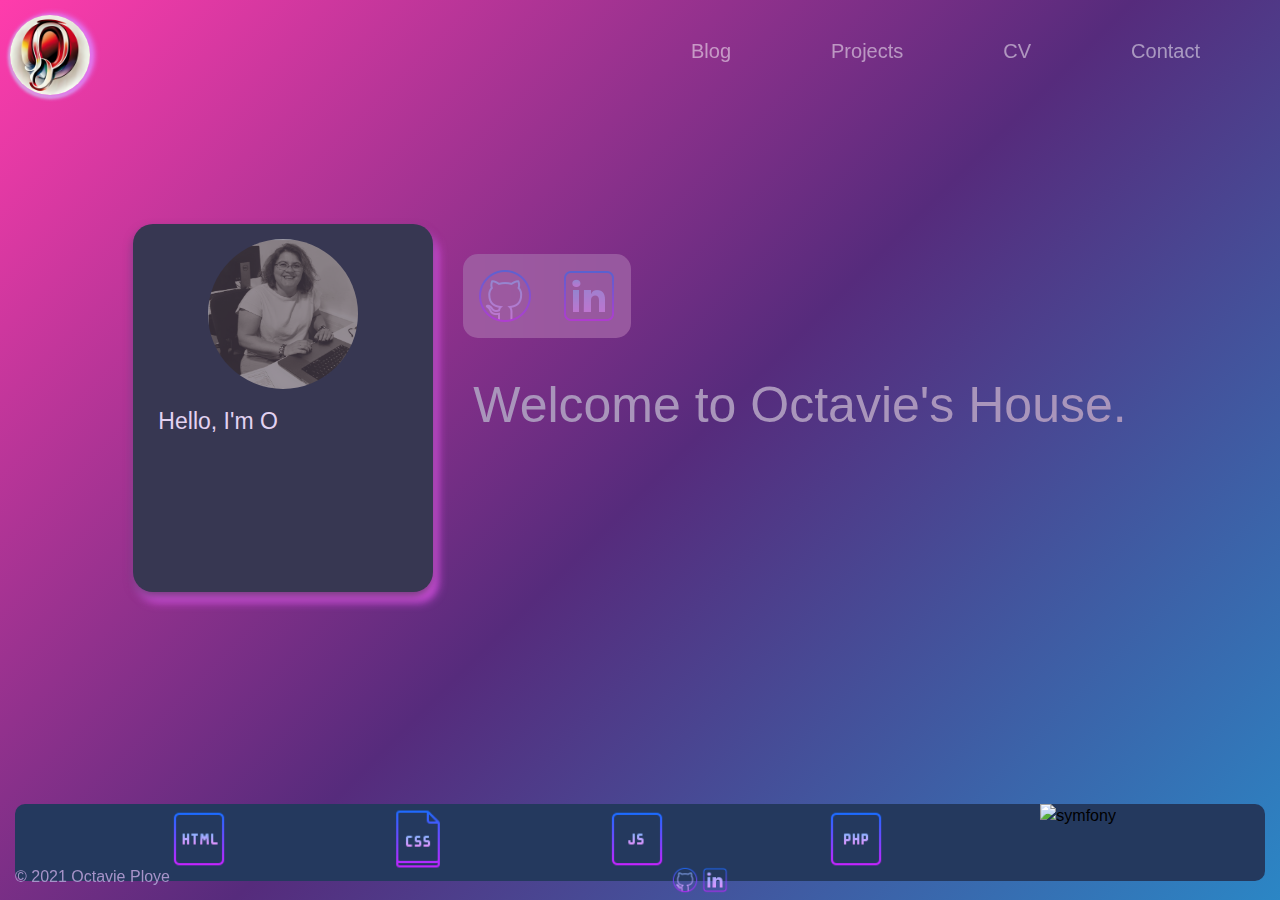
==== index.html @ 642c8039 "home page media query OK" ====
<!DOCTYPE html>
<html lang="en" xmlns="http://www.w3.org/1999/html">
<head>
    <meta charset="UTF-8">
    <meta http-equiv="X-UA-Compatible" content="IE=edge">
    <meta name="viewport" content="width=device-width, initial-scale=1.0">
    <base href="/">
    <link rel="stylesheet" href="/src/style.css">
    <link rel="stylesheet" href="/src/navburger.css">

    <title>Octavie's Portfolio</title>
</head>
<body>
    <!--NAVBAR-->
    <header class="header" >
            <nav class="navbar">
            <a href="portfolio/index.html"><img src="/logos/octaLogo.png" alt="logo" class="img-logo"></a>

        <ul class="link-group">
<!--             <li class="link active"><a href="/index.html">Home</a></li>-->
            <li class="link"><a href="portfolio/src/blog.html">Blog</a></li>
            <li class="link"><a href="portfolio/src/project.html">Projects</a></li>
            <li class="link"><a href="portfolio/src/about.html">CV</a></li>
            <li class="link"><a href="portfolio/src/contact.html">Contact</a></li>
        </ul>
    </nav>

    </header>


      <!--HOME-->

    <section class="home-section active">

        <div class="section-container">
<!--PROFILE HOME SECTION-->
            <div class="profile-container">
                    <div class="img-container">
                        <img src="images/home.png" class="home-img" alt="home">
                    </div>

                        <div class="dev">
                            <p class="hero-heading" id="hero-heading-font2"> Hello, I'm Octavie Ploye and I'm a web developer. Bonjour, je suis Octavie Ployé et je suis développeuse web . </p>
                        </div>
            </div>

<!-- WELCOME HOME PAGE-->
            <div class="welcome-media-container">
                <ul class="media-container">

                    <li class="link"><a target="_blank" class="media-link" href="https://github.com/octavieploye"><img
                            src="/logos/github.png" alt="github" class="img-media"></a></li>
                    <li class="link"><a target="_blank" class="media-link"
                                        href="https://www.linkedin.com/in/octavie-ploye-36a3504a/"><img
                            src="/logos/linkedin.png" alt="linkedin" class="img-media"></a></li>
                </ul>

                <div class="welcome-container">
                    <h2 class="hero-heading" id="hero-heading-font"> Welcome to Octavie's House.</h2>

                </div>
            </div>


        </div>

    </section>


<!--         SECTION LANGUAGE PROGRAMMING-->

    <section class="section-programming">
        <ul class="section-languages-list">
        <li class="header-item"><img class="lang-img"  src="/logos/html.png" alt="html5"   ></li>
        <li class="header-item"><img src="/logos/css.png" alt="css3" class="lang-img"   ></li>
        <li class="header-item"><img src="/logos/javascript.png" alt="javascript" class="lang-img"   ></li>
        <li class="header-item"><img src="/logos/php.png" alt="php" class="lang-img"   ></li>
        <li class="header-item"><img src="/logos/sql.png" alt="symfony" class="lang-img"   ></li>
    </ul>
    </section>


        <!--           FOOTER -->
    <footer class="footer">
        <div class="footer-container">
            <div class="footer-left">
                <p class="footer-text">© 2021 Octavie Ploye</p>
            </div>


            <div class="footer-right">
                <ul class="footer-media-list">
                    <li class="footer-media-item"><a target="_blank" class="git" href="https://github.com/octavieploye" ><img src="/logos/github.png" alt="github" class="footer-img"></a></li>
                    <li class="footer-media-item"><a target="_blank" class="linkedin" href="https://www.linkedin.com/in/octavie-ploye-36a3504a/"><img src="/logos/linkedin.png" alt="linkedin" class="footer-img"   ></a></li>
                </ul>


            </div>
        </div>
    </footer>











    <script src="app.js"></script>
</body>

</html>
---- src/style.css ----
*{
    margin: 0;
    padding: 0;
    box-sizing: border-box;
}

html,body{
    /*width: 100%;*/
    /*margin: 0;*/
    line-height: 1.5;
    display: block;
    min-width: 350px;
    min-height: 100vh;
    background-image: linear-gradient(-225deg, #FF3CAC 0%, #562B7C 52%, #2B86C5 100%);
    font-family: sans-serif;
    scroll-behavior: smooth;
    overflow-x: hidden;
    overflow-y: scroll;

}

/*HEADER*/

.header {
    flex-direction: row;
    width: 100%;
    display: flex;
    /*z-index: 9;*/
    /*background: #e3e3ea;*/
    flex-wrap: wrap;

}


/* NAVBAR */
.navbar {
    width: 100%;
    position: fixed;
     z-index: 1002;
    display: flex;
    align-items: center;
    justify-content: space-between;
    transition: .5s;
}

/*LOGO*/
.img-logo {
    /*margin-right: auto;*/
    margin-left: 10px;
    margin-top: 15px;
    width: 80px;
    height:80px;
    border-radius: 50%;
    /*margin-right: 50px;*/
    box-shadow: 3px 0px 5px 2px rgb(225, 114, 238),
    0px 2px 3px 2px rgb(211, 171, 222);

}

/*profile-developer section=================================*/
.profile-container {
    position: relative;
    display: flex;
    background: #373752;
    width: 400px;
    height: 400px;
    /*margin-right: 30px;*/
    flex-direction: column;
    margin-top: 100px;
    border-radius: 20px;
    box-shadow: 0 5px 10px rgb(119, 62, 126),
    5px 10px 10px rgb(223, 80, 236);
    opacity: 1.5;

}

.img-container {
    position: relative;
    margin-top: 15px;
    align-self: center;
    width: 150px;
    height: 150px;
    /*background: red;*/
}


.dev {
    margin: 15px;
    /*background: blue;*/
}

.home-img {
    position: absolute;
    width: 150px;
    height: 150px;
    border-radius: 50%;
    opacity: 0.5;
}




    .link-group {
        list-style: none;
        margin-right: 30px;
        display: flex;
        /*background: hsl(0, 0%, 100%,0.1);*/
        /*backdrop-filter: blur(1rem);*/
    }

    .link a {
        color: #fff;
        opacity: 0.5;
        text-decoration: none;
        text-transform: capitalize;
        padding: 10px 30px;
        margin: 0 20px;
        line-height: 80px;
        transition: .5s;
        font-size: 20px;
    }

    .link a:hover, .link.active a {
        opacity: 1;
    }



    .hero-heading {

        text-transform: full-width;
        animation: forwards;

    }

    #hero-heading-font {
        position: relative;
        right: 50px;
        left: 10px;
        color: #a995bb;
        font-size: 80px;
        font-weight: 200;
        align-items: flex-start;
    }

    #hero-heading-font2 {
        position: relative;
        right: 50px;
        left: 10px;
        color: #e2d2f1;
        font-size: 30px;
        font-weight: 50;
        align-items: flex-start;
    }


    /** home welcome message */
    span {
        opacity: 0;
        transition: all 0.4s ease;
    }

    span.fade {
        opacity: 1;
    }

/* home */
.home-section {
    width: 100%;
    margin-top: 80px;
    padding: 45px;
    /*background: #d30e0e;*/
    transition: 1s ease-in-out;
}

.section-container {
    display: flex;
    max-width: 1900px;
    height: 600px;
    padding: 10px;
    /*background: white;*/

    flex-direction: column;
    flex-wrap: wrap;
    justify-content: flex-start;
    align-items: center;
    align-content: center;

}




    /**WELCOME SECTION================*/
.welcome-media-container {
    display: flex;
    flex-direction: column;
    flex-wrap: wrap;
    justify-content: space-around;
    /*margin:10px;*/
    padding: 20px;
    margin-top: 10em;
    /*background: #72dc59;*/
}
    .welcome-container {
        display: flex;
        flex-direction: column;
        flex-wrap: wrap;
        align-items: flex-start;
        /*background: #de0909;*/
    }



    .media-container {
        display: flex;
        flex-direction: row;
        list-style-type: none;
        flex-wrap: wrap;
        width: 200px;
        margin-bottom: 50px;
        /*background: deepskyblue;*/
        align-content: space-between;
        justify-content: center;
        align-items: center;
        background: hsl(0, 0%, 100%, 0.2);
        backdrop-filter: blur(5rem);
        border-radius: 15px;

    }

    .media-container li {
        display: flex;
        list-style-type: none;
        margin: 10px;

        /*background: #e3e3ea;*/

    }

    .media-container li > a {
        display: flex;
        flex-direction: row;
        list-style-type: none;
        margin: 0;
        padding: 0;
        /*background: #e3e3ea;*/
        align-content: center;
        justify-content: flex-end;
        align-items: flex-end;
        flex-wrap: wrap;
        z-index: 10;
    }

    .media-link {
        /*background: #e7cb71;*/
        z-index: 9999;
    }





    /* * SMOOTH NAVIGATION =======================================*/
    .blog-section.active,
    .home-section.active,
    .project-section.active,
    .about-section.active,
    .contact-section.active {
        position: relative;
        opacity: 1;
        z-index: 8;
    }

    /**=================================================*/
    /** PROJECT-SECTION */
    .project-section {
        width: 100%;
        min-height: 100vh;
        padding: 150px 100px 100px;
        position: fixed;
        top: 0;
        transition: 1s;
        opacity: 0;
    }

    .project-container {
        display: grid;
        grid-template-columns: repeat(2, 1fr);
        grid-gap: 100px;
    }

    .project-card {
        height: 400px;
        position: relative;
    }

    .project-img {
        width: 100%;
        height: 100%;
        position: absolute;
        top: 0;
        left: 0;
        object-fit: cover;
        transition: .5s;
        border: 5px solid pink;
        border-radius: 15px;
    }

    .project-content {
        position: relative;
        padding: 40px;
        color: rgba(73, 59, 73, 0.55);
        transition: .5s;
        opacity: 0;
    }

    .project-title {
        font-size: 50px;
        text-transform: capitalize;
        text-align: center;
        font-weight: 300;
    }

    .project-info {
        margin: 40px;
        font-size: 20px;
        line-height: 30px;
        text-align: center;
    }

    .project-btn-grp {
        display: grid;
        grid-template-columns: repeat(2, 1fr);
        grid-gap: 20px;
    }

    .project-btn {
        height: 40px;
        text-transform: capitalize;
        font-size: 18px;
        border: none;
        background: #000;
        color: #fff;
        cursor: pointer;
    }

    .project-btn.live {
        background: none;
        border: 2px solid #fff;
    }

    .project-card:hover .project-img {
        filter: blur(20px);
    }

    .project-card:hover .project-content {
        opacity: 1;
    }

    /** ABOUT-CV - SECTION============================================ */
    .about-section {
        width: 100%;
        min-height: 100vh;
        padding: 150px 100px 0;
        position: fixed;
        top: 0;
        opacity: 0;
        transition: 1s;
    }

    .about {
        width: 100%;
        display: grid;
        grid-template-columns: 30% 65%;
        grid-gap: 40px;
    }

    .about-img-container {
        position: relative;
    }

    .about-info {
        color: #fff;
        opacity: 0.6;
        font-size: 20px;
        line-height: 40px;
    }

    .about-img {
        width: 100%;
        height: 100%;
        object-fit: cover;
        border-radius: 20px;
        border: 2px solid #fff;
        box-shadow: 0px 5px 10px rgba(0, 0, 0, 0.5),
        0px 3px 35px rgba(0, 0, 0, 0.5);
    }

    .download-cv-btn {
        position: relative;
        bottom: 20px;
        top: 20px;
        padding: 10px 20px;
        border-radius: 20px;
        /*color: #de0909;*/
        border: solid rgb(247, 249, 250);
        font-size: 18px;
        text-transform: capitalize;
        cursor: pointer;
        transition: .2s;
        background: #e172ee;
        cursor: pointer;

    }


    .download-cv-btn:hover {
        /*background: rgb(19, 35, 33);*/
        background-color: #00DBDE;
        background-image: linear-gradient(90deg, #00DBDE 0%, #FC00FF 100%);
        animation: shake 0.82s cubic-bezier(.36, .07, .19, .97) both;
        transform: translate3d(0, 0, 0);
        perspective: 1000px;
    }

    @keyframes shake {
        10%, 90% {
            transform: translate3d(-1px, 0, 0);
        }
        20%, 80% {
            transform: translate3d(2px, 0, 0);
        }
        30%, 50%, 70% {
            transform: translate3d(-4px, 0, 0);
        }
        40%, 60% {
            transform: translate3d(4px, 0, 0);
        }
    }

    .link-btn {
        color: rgb(247, 247, 250);
        opacity: 1;
        text-decoration: none;
        text-transform: capitalize;
        text-align: center;
        transition: .2s;
        cursor: pointer;
    }

    .link-btn:hover {
        color: rgb(246, 247, 248);
    }

    /** RESUME TIMELINE ===================================== */
    .timeline {
        display: block;
        width: 80%;
        margin: 150px auto;
    }

    .heading {
        color: rgb(241, 223, 141);
        font-size: 80px;
        text-align: center;
        text-shadow: #e7cb71;
    }

    .timeline .heading {
        margin-bottom: 150px;
    }

    .card {
        width: 45%;
        padding: 30px;
        border-radius: 10px;
        color: #fff;
        display: block;
        margin: -80px 0;
        position: relative;
        background: rgb(231, 140, 140);
    }

    .card:nth-child(even) {
        margin-left: auto;
    }

    .card:nth-child(even):before {
        content: '';
        position: absolute;
        left: -15%;
        top: 50%;
        transform: translateY(-50%);
        width: 20px;
        height: 20px;
        border: 5px solid #191919;
        border-radius: 50%;
    }

    .card:nth-child(even):after {
        content: '';
        position: absolute;
        left: -8.5%;
        top: 50%;
        transform: translateY(-50%);
        width: 7%;
        height: 2px;
        background: #fff;
        z-index: -1;
    }

    .card:nth-child(odd):before {
        content: '';
        position: absolute;
        right: -13%;
        top: 50%;
        transform: translateY(-50%);
        width: 20px;
        height: 20px;
        border: 5px solid #191919;
        border-radius: 50%;
    }

    .card:nth-child(odd):after {
        content: '';
        position: absolute;
        right: -8.5%;
        top: 50%;
        transform: translateY(-50%);
        width: 7%;
        height: 2px;
        background: #fff;
        z-index: -1;
    }

    .card:nth-child(2), .card:nth-child(2):before {
        background: #e99e9e;
    }

    .card:nth-child(3), .card:nth-child(3):before {
        background: #ebca9a;
    }

    .card:nth-child(4), .card:nth-child(4):before {
        background: #a2e8b1;
    }

    .card:nth-child(5), .card:nth-child(5):before {
        background: #b47262;
    }

    .card:nth-child(6), .card:nth-child(6):before {
        background: #4fa0ff;
    }

    .card:nth-child(even) .card-body:before {
        content: '';
        position: absolute;
        left: -12%;
        top: 0;
        width: 0px;
        height: 100%;
        border: 1px dashed #fff;
        z-index: -1;
    }

    .card-title {
        font-size: 30px;
        font-weight: 300;
        margin-bottom: 20px;
    }

    /* *MY BLOG SECTION */
    .blog-section {
        display: flex;
        height: 35rem;
        /*background-color: #d0d5de;*/
        flex-direction: column;
        flex-wrap: wrap;
        align-content: center;
        justify-content: space-evenly;
        align-items: center;
        margin-top: 10rem;
        transition: 1s ease-in-out;
    }

    .myblog-container {
        display: flex;
        height: fit-content;
        width: fit-content;
        background-color: #24395e;
        border-radius: 15px;
        /*box-sizing: content-box;*/
        padding: 15px;
        margin-left: 15px;
        margin-right: 15px;
    }

    .myblog {
        position: relative;
        padding: 10px;
        text-align: center;
        height: 30%;
        color: #ebd590;
        font-size: 20px;
    }

    .myblog-card-container {
        position: relative;
        padding: 15px;
        margin: 10px;
        display: block;
        /*background-color: #D9AFD9;*/
        background-image: linear-gradient(0deg, #D9AFD9 0%, #97D9E1 100%);
        border-radius: 15px;
        transition: transform 2s;
        box-shadow: rgba(0, 0, 0, 0.4) 0px 2px 4px, rgba(0, 0, 0, 0.3) 0px 7px 13px -3px, rgba(0, 0, 0, 0.2) 0px -3px 0px inset;
    }

    .myblog-card-container:hover {
        /*background: #1919e3;*/
        transform: scale(1.2);
        background-color: #85FFBD;
        background-image: linear-gradient(45deg, #85FFBD 0%, #FFFB7D 100%);
        z-index: 1;
    }


    .myblog-card-title {
        padding: 10px;
        margin: 5px;
    }

    .myblog-title {
        font-family: 'Tilt Prism', cursive;
    }

    .myblog-paragraghe {
        letter-spacing: normal;
        font-family: 'Poppins', sans-serif;
        font-size: 16px;

    }

    /*programme language index.html ===========================*/
    .section-programming {
        position: relative;
        display: flex;
        flex-direction: row;
        flex-wrap: wrap;
        align-content: flex-end;
        justify-content: space-evenly;
        align-items: flex-start;
        width: 100%;
        height: 80px;
        margin-top: 80px;
        padding: 15px;
        /*background: #72dc59;*/
        /*background: hsl(0, 0%, 100%,0.1);*/
        /*backdrop-filter: blur(1rem);*/
        /*border-radius: 10px;*/
    }

    .section-languages-list {
        position: relative;
        list-style: none;
        display: flex;
        flex-direction: row;
        flex-wrap: wrap;
        align-content: flex-end;
        justify-content: space-evenly;
        align-items: flex-start;
        width: 100%;
        background-color: #24395e;
        border-radius: 10px;
        opacity: 1;
    }

    .lang-img {
        width: 70px;
        height: 70px;
    }

    /**CONTACT ME FORM===================*/
    .contact-section {

        display: flex;
        flex-direction: row;
        flex-wrap: wrap;
        align-content: center;
        justify-content: center;
        align-items: center;
        transition: 1s ease-in-out;
        opacity: 0;
    }

    .contact-content {
        display: flex;
        flex-direction: column;
        flex-wrap: wrap;
        align-content: space-around;
        justify-content: space-evenly;
        width: 500px;
        height: 700px;
        margin: 100px;
        border-radius: 15px;
        box-shadow: 0 0 10px rgba(7, 0, 0, 0.5);
        background: #24395e

    }


    .contact-title {
        display: flex;
        font-size: 2rem;
        font-weight: 300;
        align-content: center;
        justify-content: center;
        align-items: center;
        margin: 30px;
        color: #fff;
        /*background: #a2e8b1;*/
        background: hsl(0, 0%, 100%, 0.3);
        backdrop-filter: blur(5rem);
        border-radius: 15px;
    }

    .form-container {
        background: rgba(6, 33, 68, 0.49);
        display: flex;
        flex-direction: column;
        flex-wrap: wrap;
        align-content: center;
        justify-content: center;
        align-items: center;
        width: 26rem;
        height: 35rem;
        padding: 15px;
        border-radius: 15px;
    }

    .form-container h1 {
        font-size: 1.5rem;
        font-weight: 300;
        width: 13rem;
        display: flex;
        flex-direction: row;
        align-content: center;
        justify-content: center;
        align-items: center;
        margin-bottom: 5rem;
        color: #fff;
        /*background: #a2e8b1;*/
        background: hsl(0, 0%, 100%, 0.3);
        backdrop-filter: blur(5rem);
        border-radius: 15px;
    }

    .form-group {
        display: flex;
        /*background: #a2e8b1;*/
        width: 24rem;
        height: 10rem;
        flex-direction: column;
        flex-wrap: wrap;
        align-content: space-around;
        justify-content: space-evenly;
        align-items: center;

    }

    .form-row {
        /*background: #a2e8b1;*/
        display: flex;
        width: 24rem;
        height: 10rem;
        flex-direction: row;
        flex-wrap: wrap;
        align-content: center;
        justify-content: space-evenly;
        align-items: center;
        background: hsl(0, 0%, 100%, 0.1);
        backdrop-filter: blur(2rem);
        border-radius: 15px;
        box-shadow: rgba(50, 50, 93, 0.25) 0px 50px 100px -20px, rgba(0, 0, 0, 0.3) 0px 30px 60px -30px, rgba(10, 37, 64, 0.35) 0px -2px 6px 0px inset;
    }

    .col {
        display: flex;
        flex-direction: column;
        flex-wrap: wrap;
        align-content: center;
        justify-content: center;
        align-items: center;
        width: 15rem;
        height: 2rem;
        margin: 10px;
    }

    input {
        width: 20rem;
    }

    ::placeholder {
        display: flex;
        color: #fff;
        font-family: 'Ubuntu', sans-serif;
        letter-spacing: .1rem;
        padding-left: 1em;

    }

    textarea {
        width: 20rem;
        height: 10rem;
        padding: 1em;
        border-radius: 10px;
        border: none;
        background: hsl(0, 0%, 100%, 0.1);
        backdrop-filter: blur(2rem);
        border-radius: 15px;
        box-shadow: rgba(50, 50, 93, 0.25) 0px 50px 100px -20px, rgba(0, 0, 0, 0.3) 0px 30px 60px -30px, rgba(10, 37, 64, 0.35) 0px -2px 6px 0px inset;
    }

    input, select, textarea {
        color: #f9f4ff;
        font-family: 'Ubuntu', sans-serif;
        font-size: 1rem;
        letter-spacing: .1rem;
        font-weight: bold;

    }

    textarea:focus, input:focus {
        color: #f4f2f5;
        font-family: 'Ubuntu', sans-serif;
        font-size: 1rem;
        letter-spacing: .1rem;
        font-weight: bold;
    }

    .form-control {
        display: flex;
        flex-direction: row;
        flex-wrap: wrap;
        align-content: center;
        justify-content: center;
        align-items: center;
        height: 3rem;
        background: hsl(215, 24%, 45%);
        backdrop-filter: blur(2rem);
        border-radius: 10px;

    }

    .form-message {
        display: flex;
        flex-direction: row;
        flex-wrap: wrap;
        align-content: center;
        justify-content: center;
        align-items: center;
        width: 20rem;
        height: 8rem;
        background: hsl(215, 24%, 45%);
        backdrop-filter: blur(2rem);
        border-radius: 5px;
    }

    .btn {
        display: flex;
        flex-direction: row;
        flex-wrap: wrap;
        align-content: center;
        justify-content: center;
        align-items: center;
        width: 10rem;
        height: 3rem;
        background: hsl(216, 39%, 38%);
        margin-left: 5rem;
        border-radius: 10px;
        color: #fff;
        font-size: 1rem;
        font-weight: 300;
        cursor: pointer;
    }

    .btn:active {
        box-shadow: 2px 2px 5px #a3d5ee;
    }

    /*FOOTER*/
    .footer {
        display: flex;
        position: fixed;
        bottom: 0;
        width: 100%;
        height: 50px;
        /*background-color: #24395e;*/
        opacity: 1;
        z-index: 1003;


    }

    .footer-container {
        display: flex;
        /*background: white;*/
        bottom: 0;
        padding: 15px;
        /*margin: 50px;*/
        width: 100%;
        height: 50px;
    }

    .footer-left {

        position: relative;
        display: flex;
        flex-direction: row;

    }

    .footer-text {
        color: #a693c9;
    }

    .footer-right {
        position: relative;
        display: flex;
        flex-direction: column;
        flex-wrap: wrap;
        align-content: flex-end;
        justify-content: space-evenly;
        align-items: flex-start;
        /*background: #72dc59;*/
    }

    .footer-media-list {
        display: flex;
        /*background: #de0909;*/
        text-decoration: none;
        list-style: none;
        margin-left: 500px;
    }

    .footer-media-item {
        display: flex;

    }

    .footer-img {
        width: 30px;
        height: 30px;

    }

    .footer-list {
        display: flex;

    }

@media screen and (max-width: 1300px) {
    /*.link-group{*/
    /*    position:fixed;*/
    /*    inset: 0 0 0 70%;*/
    /*    flex-direction: column;*/
    /*    padding: min(30vh, 10rem) 2em;*/
    /*    background: hsl(0, 0%, 100%,0.1);*/
    /*    backdrop-filter: blur(5rem);*/
    /*}*/
    .home-section {
        /*top: 50px;*/
        width: 100%;
        padding: 8em;
        /*background: red;*/
        transition: all 2s ease-out;
    }

    .section-container {
        max-width: 1300px;
        height: 400px;
        /*background: #58e706;*/
        padding: 1em;


    }

    .profile-container {
        width: 300px;
        height: 500px;
        /*background: #b837c7;*/
        margin-top: 0;
        transition: all 1s ease-out;
        /*transform-origin: bottom left 60px;*/
        /*transform: rotate(360deg);*/

    }

    #hero-heading-font2 {
        font-size: 23px;
    }

    .welcome-media-container {
        display: flex;
        flex-direction: column;
        flex-wrap: wrap;
        justify-content: space-around;
        margin:10px;
        padding: 20px;
        /*background: #72dc59;*/
    }
    .welcome-container {
        display: flex;
        flex-direction: column;
        flex-wrap: wrap;
        align-items: flex-start;
        /*background: #45e3cb;*/

    }

#hero-heading-font {
    font-size: 50px;

}

    .media-container {
        display: flex;
        flex-direction: row;
        list-style-type: none;
        flex-wrap: wrap;
        width: 168px;
        margin-bottom: 30px;
        /*background: deepskyblue;*/
        align-content: space-between;
        justify-content: center;
        align-items: center;
        background: hsl(0, 0%, 100%, 0.2);
        backdrop-filter: blur(5rem);
        border-radius: 15px;

    }
    /*    END MEDIA QUERY 1300 ====================*/
}

/*    .img-container{*/
/*        position: absolute;*/
/*    }*/
/*    .header-container{*/
/*        display: flex;*/
/*        flex-direction: column;*/
/*        flex-wrap: wrap;*/
/*        align-items: flex-start;*/
/*       width: 1200px;*/
/*        height: 500px;*/
/*        !*background: #72dc59;*!*/
/*    }*/
/*    .header-media-list{*/
/*        flex-direction: column;*/
/*        position: relative;*/
/*        !*background: #00DBDE;*!*/
/*    }*/
/*}*/
@media screen and (max-width: 900px) {
    .link-group {
        position: fixed;
        inset: 0 0 0 30%;
        flex-direction: column;
        padding: min(30vh, 10rem) 2em;
        background: hsl(0, 0%, 100%, 0.1);
        backdrop-filter: blur(5rem);
    }

    .profile-container {
        visibility: hidden;
    }

    .dev {
        visibility: hidden;
    }

    .welcome-container {
        visibility: hidden;
    }


    .header-media-list {
        flex-direction: column;
        margin-left: 10px;
        margin-top: 50px;
    }
}



@media screen and (max-width: 400px) {
    .link-group {
        position: fixed;
        inset: 0 0 0 30%;
        flex-direction: column;
        padding: min(30vh, 10rem) 2em;
        background: hsl(0, 0%, 100%, 0.1);
        backdrop-filter: blur(5rem);
    }

    .profile-container {
        visibility: hidden;
    }

    .header-list {
        visibility: hidden;
    }

    .header-media-list {
        flex-direction: column;
        margin-left: 10px;
        margin-top: 50px;
    }
}
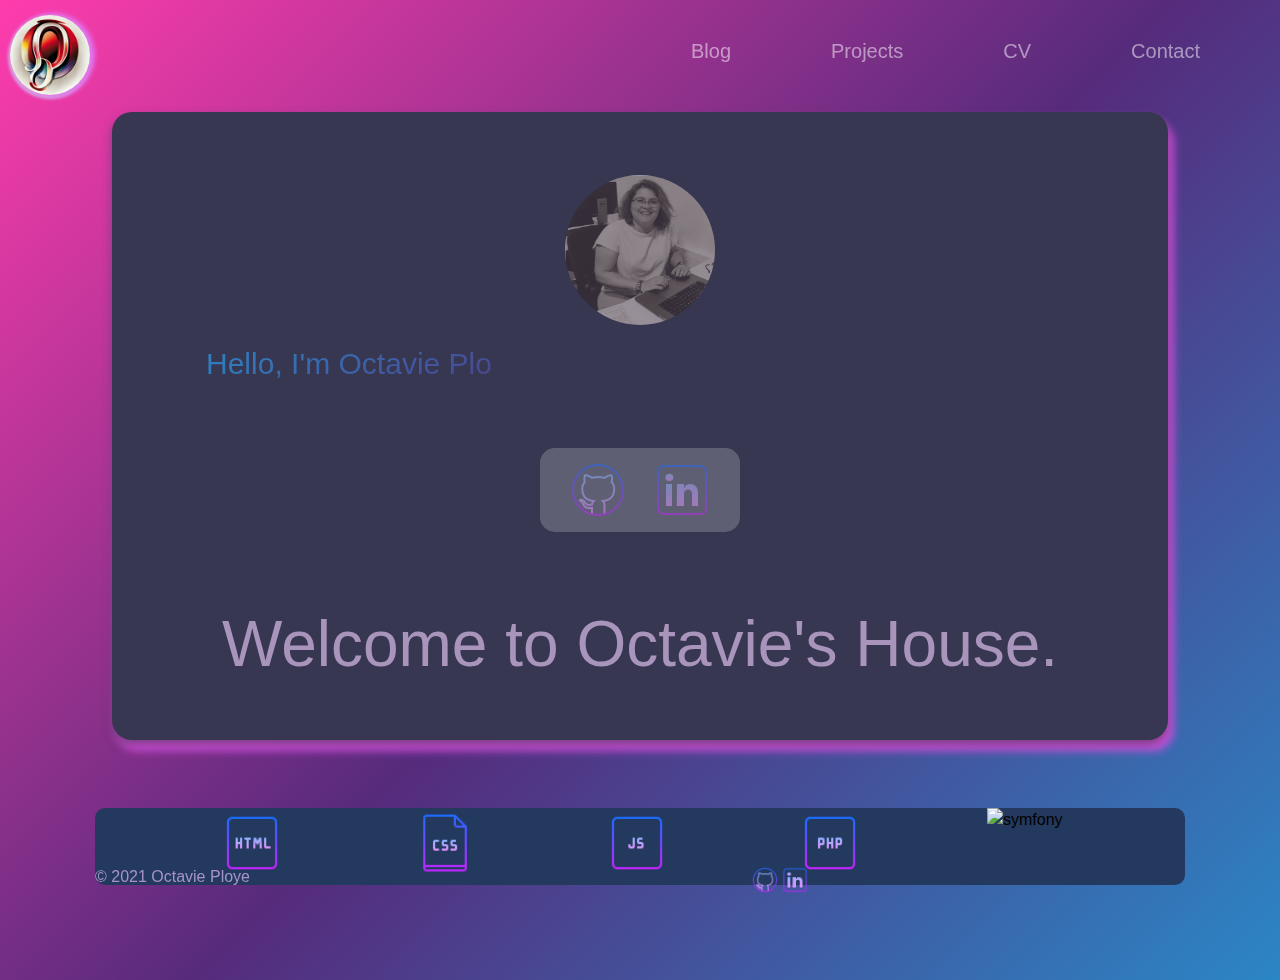
==== commit e13b76e4: "home page media query redo" ====
--- a/index.html
+++ b/index.html
@@ -64,8 +64,6 @@
 
         </div>
 
-    </section>
-
 
 <!--         SECTION LANGUAGE PROGRAMMING-->
 
--- a/src/style.css
+++ b/src/style.css
@@ -57,27 +57,71 @@
 
 }
 
-/*profile-developer section=================================*/
-.profile-container {
-    position: relative;
-    display: flex;
+/* home */
+.home-section {
+    width: 100%;
+    /*margin-top: 80px;*/
+    padding: 3em;
+    padding: 5em;
+    /*background: #d30e0e;*/
+    transition: 1s ease-in-out;
+}
+
+.section-container {
+    display: grid;
+    /*flex-grow: 1;*/
+    justify-content: center;
+    align-items: start;
+    align-content: space-around;
+    justify-items: center;
     background: #373752;
-    width: 400px;
-    height: 400px;
-    /*margin-right: 30px;*/
-    flex-direction: column;
-    margin-top: 100px;
+    padding: 1em;
+    margin: 2em;
     border-radius: 20px;
     box-shadow: 0 5px 10px rgb(119, 62, 126),
     5px 10px 10px rgb(223, 80, 236);
     opacity: 1.5;
 
+    /*display: flex;*/
+    /*max-width: 1900px;*/
+    /*height: 600px;*/
+    /*padding: 10px;*/
+    /*background: white;*/
+
+    /*flex-direction: column;*/
+    /*flex-wrap: wrap;*/
+    /*justify-content: flex-start;*/
+    /*align-items: center;*/
+    /*align-content: center;*/
+
+}
+/*profile-developer section=================================*/
+.profile-container {
+    position: absolute;
+    /*max-width: 400px;*/
+    /*max-width: fit-content;*/
+    display: flex;
+    /*background: #373752;*/
+    background: transparent;
+    /*width: 400px;*/
+    /*height: 400px;*/
+    /*margin-right: 30px;*/
+    flex-direction: column;
+    padding: 1em;
+    margin: 1em;
+    /*margin-top: 100px;*/
+    /*border-radius: 20px;*/
+    /*box-shadow: 0 5px 10px rgb(119, 62, 126),*/
+    /*5px 10px 10px rgb(223, 80, 236);*/
+    /*opacity: 1.5;*/
+
 }
 
 .img-container {
     position: relative;
     margin-top: 15px;
     align-self: center;
+    /*max-width: fit-content;*/
     width: 150px;
     height: 150px;
     /*background: red;*/
@@ -85,8 +129,13 @@
 
 
 .dev {
-    margin: 15px;
+    position: relative;
+    width: min(90%, 900px);
+    margin-inline: auto;
+    /*border: 3px  solid #0adff3;*/
+    padding: 1em;
     /*background: blue;*/
+    /*width: 66em;*/
 }
 
 .home-img {
@@ -135,24 +184,67 @@
 
     #hero-heading-font {
         position: relative;
-        right: 50px;
-        left: 10px;
+        /*right: 50px;*/
+        /*left: 10px;*/
         color: #a995bb;
-        font-size: 80px;
+        /*font-size: 80px;*/
+        font-size: clamp(1rem, 10vh + 1rem , 4rem);
         font-weight: 200;
         align-items: flex-start;
     }
 
     #hero-heading-font2 {
         position: relative;
-        right: 50px;
-        left: 10px;
-        color: #e2d2f1;
         font-size: 30px;
         font-weight: 50;
         align-items: flex-start;
-    }
-
+        /*background-color: #f3ec78;*/
+        background-image: linear-gradient(-25deg,
+        #FF3CAC 0%,
+        #562B7C 52%,
+        #2B86C5 100%);
+        background-size: 100%;
+        background-clip: text;
+        text-fill-color:transparent;
+        -webkit-background-clip: text;
+        -moz-background-clip: text;
+        -webkit-text-fill-color: transparent;
+        -moz-text-fill-color: transparent;
+        animation: rainbow-text-simple-animation-rev 0.75s ease forwards;
+
+    }
+
+#hero-heading-font2:hover {
+    animation: rainbow-text-simple-animation 0.5s ease-in forwards;
+}
+
+/* Move the background and make it smaller. */
+/* Animation shown when entering the page and after the hover animation. */
+@keyframes rainbow-text-simple-animation-rev {
+    0% {
+        background-size: 150%;
+    }
+    40% {
+        background-size: 150%;
+    }
+    100% {
+        background-size: 50%;
+    }
+}
+
+/* Move the background and make it larger. */
+/* Animation shown when hovering over the text. */
+@keyframes rainbow-text-simple-animation {
+    0% {
+        background-size: 50%;
+    }
+    80% {
+        background-size: 150%;
+    }
+    100% {
+        background-size: 150%;
+    }
+}
 
     /** home welcome message */
     span {
@@ -164,42 +256,17 @@
         opacity: 1;
     }
 
-/* home */
-.home-section {
-    width: 100%;
-    margin-top: 80px;
-    padding: 45px;
-    /*background: #d30e0e;*/
-    transition: 1s ease-in-out;
-}
-
-.section-container {
-    display: flex;
-    max-width: 1900px;
-    height: 600px;
-    padding: 10px;
-    /*background: white;*/
-
-    flex-direction: column;
-    flex-wrap: wrap;
-    justify-content: flex-start;
-    align-items: center;
-    align-content: center;
-
-}
-
-
-
 
     /**WELCOME SECTION================*/
 .welcome-media-container {
     display: flex;
-    flex-direction: column;
+    flex-direction: row;
     flex-wrap: wrap;
     justify-content: space-around;
+    width: min-content;
     /*margin:10px;*/
-    padding: 20px;
-    margin-top: 10em;
+    /*padding: 20px;*/
+    margin-top: 18em;
     /*background: #72dc59;*/
 }
     .welcome-container {
@@ -207,6 +274,8 @@
         flex-direction: column;
         flex-wrap: wrap;
         align-items: flex-start;
+        margin: 2em;
+        width: max-content;
         /*background: #de0909;*/
     }
 
@@ -218,7 +287,8 @@
         list-style-type: none;
         flex-wrap: wrap;
         width: 200px;
-        margin-bottom: 50px;
+        margin: 2em;
+        /*margin-bottom: 50px;*/
         /*background: deepskyblue;*/
         align-content: space-between;
         justify-content: center;
@@ -970,77 +1040,79 @@
     /*    background: hsl(0, 0%, 100%,0.1);*/
     /*    backdrop-filter: blur(5rem);*/
     /*}*/
-    .home-section {
-        /*top: 50px;*/
-        width: 100%;
-        padding: 8em;
-        /*background: red;*/
-        transition: all 2s ease-out;
-    }
-
-    .section-container {
-        max-width: 1300px;
-        height: 400px;
-        /*background: #58e706;*/
-        padding: 1em;
-
-
-    }
-
-    .profile-container {
-        width: 300px;
-        height: 500px;
-        /*background: #b837c7;*/
-        margin-top: 0;
-        transition: all 1s ease-out;
-        /*transform-origin: bottom left 60px;*/
-        /*transform: rotate(360deg);*/
-
-    }
-
-    #hero-heading-font2 {
-        font-size: 23px;
-    }
-
-    .welcome-media-container {
-        display: flex;
-        flex-direction: column;
-        flex-wrap: wrap;
-        justify-content: space-around;
-        margin:10px;
-        padding: 20px;
-        /*background: #72dc59;*/
-    }
-    .welcome-container {
-        display: flex;
-        flex-direction: column;
-        flex-wrap: wrap;
-        align-items: flex-start;
-        /*background: #45e3cb;*/
-
-    }
-
-#hero-heading-font {
-    font-size: 50px;
-
-}
-
-    .media-container {
-        display: flex;
-        flex-direction: row;
-        list-style-type: none;
-        flex-wrap: wrap;
-        width: 168px;
-        margin-bottom: 30px;
-        /*background: deepskyblue;*/
-        align-content: space-between;
-        justify-content: center;
-        align-items: center;
-        background: hsl(0, 0%, 100%, 0.2);
-        backdrop-filter: blur(5rem);
-        border-radius: 15px;
-
-    }
+
+    /*========================================*/
+/*    .home-section {*/
+/*        !*top: 50px;*!*/
+/*        width: 100%;*/
+/*        padding: 6em;*/
+/*        !*background: red;*!*/
+/*        transition: all 2s ease-out;*/
+/*    }*/
+
+/*    .section-container {*/
+/*        max-width: 1300px;*/
+/*        height: 400px;*/
+/*        !*background: #58e706;*!*/
+/*        padding: 1em;*/
+
+
+/*    }*/
+
+/*    .profile-container {*/
+/*        width: 300px;*/
+/*        height: 500px;*/
+/*        !*background: #b837c7;*!*/
+/*        margin-top: 0;*/
+/*        transition: all 1s ease-out;*/
+/*        !*transform-origin: bottom left 60px;*!*/
+/*        !*transform: rotate(360deg);*!*/
+
+/*    }*/
+
+/*    #hero-heading-font2 {*/
+/*        font-size: 23px;*/
+/*    }*/
+
+/*    .welcome-media-container {*/
+/*        display: flex;*/
+/*        flex-direction: column;*/
+/*        flex-wrap: wrap;*/
+/*        justify-content: space-around;*/
+/*        margin:10px;*/
+/*        padding: 20px;*/
+/*        !*background: #72dc59;*!*/
+/*    }*/
+/*    .welcome-container {*/
+/*        display: flex;*/
+/*        flex-direction: column;*/
+/*        flex-wrap: wrap;*/
+/*        align-items: flex-start;*/
+/*        !*background: #45e3cb;*!*/
+
+/*    }*/
+
+/*#hero-heading-font {*/
+/*    font-size: 50px;*/
+
+/*}*/
+
+/*    .media-container {*/
+/*        display: flex;*/
+/*        flex-direction: row;*/
+/*        list-style-type: none;*/
+/*        flex-wrap: wrap;*/
+/*        width: 168px;*/
+/*        margin-bottom: 30px;*/
+/*        !*background: deepskyblue;*!*/
+/*        align-content: space-between;*/
+/*        justify-content: center;*/
+/*        align-items: center;*/
+/*        background: hsl(0, 0%, 100%, 0.2);*/
+/*        backdrop-filter: blur(5rem);*/
+/*        border-radius: 15px;*/
+
+/*    }*/
     /*    END MEDIA QUERY 1300 ====================*/
 }
 
@@ -1063,26 +1135,57 @@
 /*    }*/
 /*}*/
 @media screen and (max-width: 900px) {
-    .link-group {
-        position: fixed;
-        inset: 0 0 0 30%;
-        flex-direction: column;
-        padding: min(30vh, 10rem) 2em;
-        background: hsl(0, 0%, 100%, 0.1);
-        backdrop-filter: blur(5rem);
-    }
+    /*.link-group {*/
+    /*    position: fixed;*/
+    /*    inset: 0 0 0 30%;*/
+    /*    flex-direction: column;*/
+    /*    padding: min(30vh, 10rem) 2em;*/
+    /*    background: hsl(0, 0%, 100%, 0.1);*/
+    /*    backdrop-filter: blur(5rem);*/
+    /*}*/
+    .home-section {
+        /*background: white;*/
+        padding: 1em;
+        margin-left: 4em;
+        transition: all 1s ease-in;
+    }
+
+    .section-container {
+        max-width: 900px;
+        width: 44em;
+        height: 38em;
+        top: 4em;
+        /*background: red;*/
+        position: relative;
+    }
+   .welcome-media-container {
+       display: flex;
+       flex-direction: row;
+       flex-wrap: wrap;
+       justify-content: space-around;
+       margin: 10px;
+       padding: 40px;
+   }
+   #hero-heading-font {
+       font-size: 40px;
+   }
 
     .profile-container {
-        visibility: hidden;
+        /*visibility: hidden;*/
+        width: 500px;
+        height: 300px;
+        transition: all 1s ease-out;
     }
 
     .dev {
-        visibility: hidden;
+        /*visibility: hidden;*/
     }
 
     .welcome-container {
-        visibility: hidden;
-    }
+        /*visibility: hidden;*/
+    }
+
+
 
 
     .header-media-list {
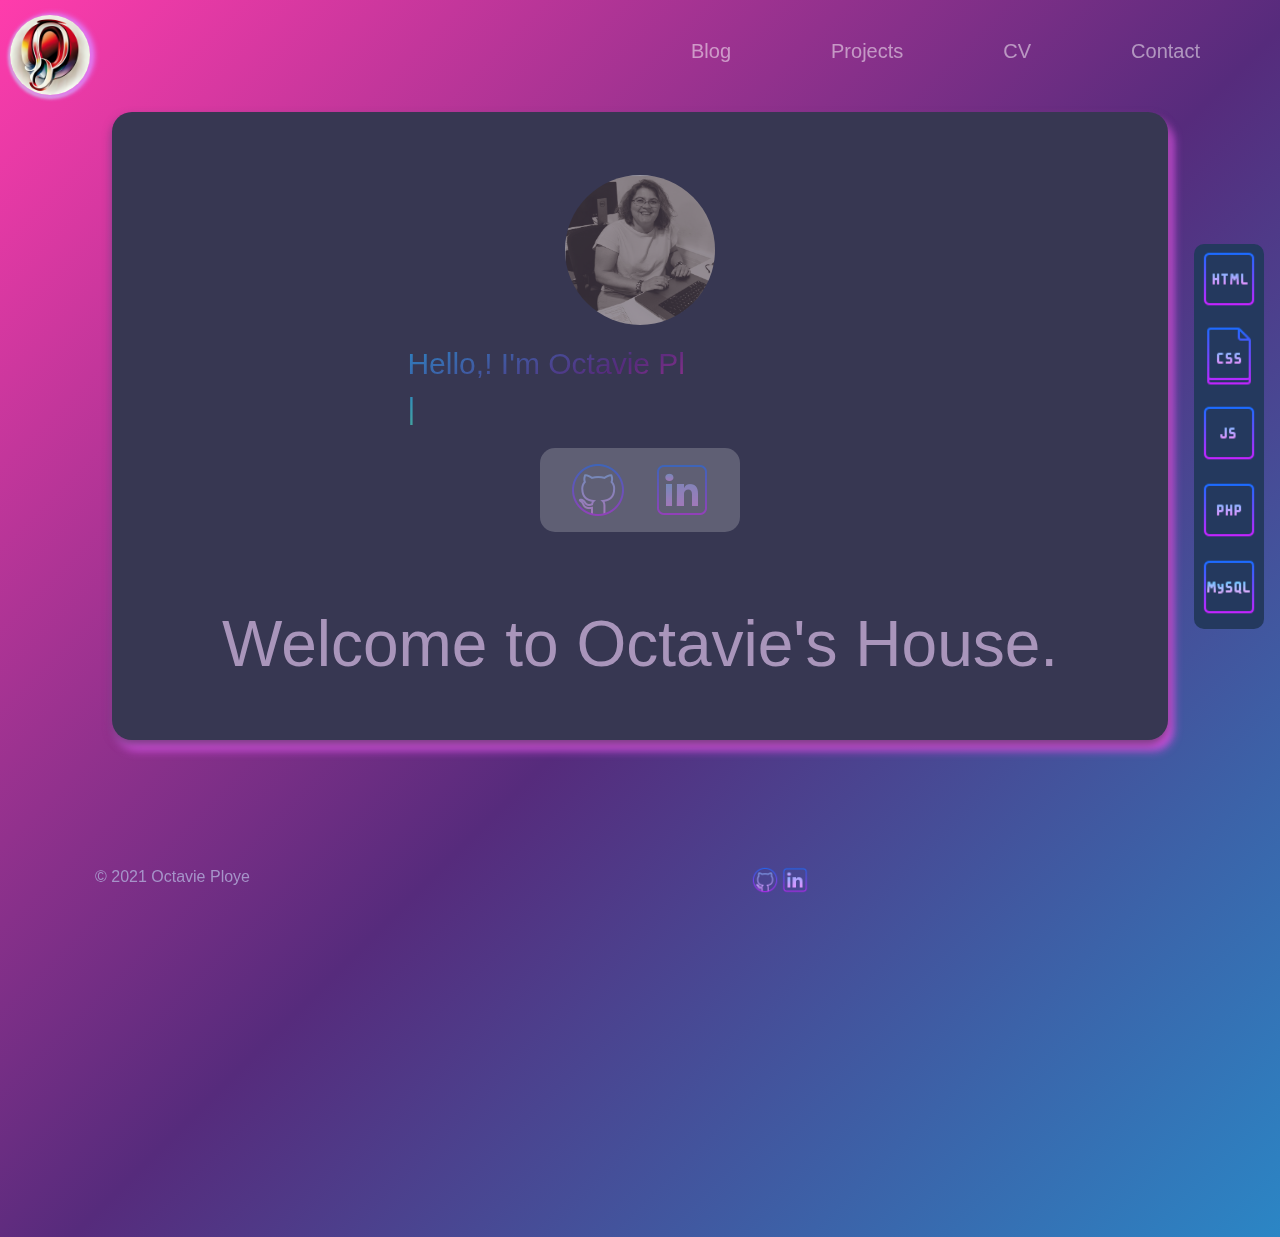
==== commit d8365d17: "profile animation done" ====
--- a/index.html
+++ b/index.html
@@ -40,7 +40,10 @@
                     </div>
 
                         <div class="dev">
-                            <p class="hero-heading" id="hero-heading-font2"> Hello, I'm Octavie Ploye and I'm a web developer. Bonjour, je suis Octavie Ployé et je suis développeuse web . </p>
+                            <p class="hero-heading" id="hero-heading-font2"> Hello,! I'm Octavie Ployé and I'm ... </p>
+
+                            <p class="typeText" id="hero-heading-font3"></p>
+
                         </div>
             </div>
 
@@ -108,6 +111,7 @@
 
 
     <script src="app.js"></script>
+    <script src="animation.js"></script>
 </body>
 
 </html>--- a/src/style.css
+++ b/src/style.css
@@ -130,14 +130,26 @@
 
 .dev {
     position: relative;
-    width: min(90%, 900px);
-    margin-inline: auto;
+    /*width: min(90%, 900px);*/
+    /*margin-inline: auto;*/
     /*border: 3px  solid #0adff3;*/
     padding: 1em;
     /*background: blue;*/
     /*width: 66em;*/
 }
 
+/*******PROFILE TEXT ANIMATION*/
+.typeText::after {
+    content: "|";
+    /*animation: blink 1s infinite;*/
+    animation: blink 1s step-end infinite;
+}
+
+@keyframes blink {
+    0%, 100% {opacity: 1;}
+    50% {opacity: 0;}
+}
+/*****END TEST ANIMATION********/
 .home-img {
     position: absolute;
     width: 150px;
@@ -218,6 +230,30 @@
     animation: rainbow-text-simple-animation 0.5s ease-in forwards;
 }
 
+#hero-heading-font3 {
+        position: relative;
+        font-size: 30px;
+        font-weight: 50;
+        align-items: flex-start;
+        background-image: linear-gradient(-25deg,
+        #FF3CAC 0%,
+        #72dc59 52%,
+        #2B86C5 100%);
+        background-size: 100%;
+        background-clip: text;
+        text-fill-color:transparent;
+        -webkit-background-clip: text;
+        -moz-background-clip: text;
+        -webkit-text-fill-color: transparent;
+        -moz-text-fill-color: transparent;
+        animation: rainbow-text-simple-animation-rev 0.75s ease forwards;
+
+    }
+
+#hero-heading-font3:hover {
+    animation: rainbow-text-simple-animation 0.5s ease-in forwards;
+}
+
 /* Move the background and make it smaller. */
 /* Animation shown when entering the page and after the hover animation. */
 @keyframes rainbow-text-simple-animation-rev {
@@ -716,32 +752,29 @@
     /*programme language index.html ===========================*/
     .section-programming {
         position: relative;
-        display: flex;
-        flex-direction: row;
+        max-width: inherit;
+        display: flex;
+        flex-direction: column;
         flex-wrap: wrap;
         align-content: flex-end;
         justify-content: space-evenly;
-        align-items: flex-start;
-        width: 100%;
-        height: 80px;
-        margin-top: 80px;
-        padding: 15px;
-        /*background: #72dc59;*/
-        /*background: hsl(0, 0%, 100%,0.1);*/
-        /*backdrop-filter: blur(1rem);*/
-        /*border-radius: 10px;*/
+        align-items: flex-end;
+        left: 4em;
+        top: -33em;
+        z-index: -1;
+
     }
 
     .section-languages-list {
         position: relative;
         list-style: none;
         display: flex;
-        flex-direction: row;
-        flex-wrap: wrap;
-        align-content: flex-end;
+        flex-direction: column;
+        flex-wrap: wrap;
+        align-content: flex-start;
         justify-content: space-evenly;
         align-items: flex-start;
-        width: 100%;
+        /*width: 100%;*/
         background-color: #24395e;
         border-radius: 10px;
         opacity: 1;
@@ -750,6 +783,10 @@
     .lang-img {
         width: 70px;
         height: 70px;
+    }
+
+    .header-item {
+        width: fit-content;
     }
 
     /**CONTACT ME FORM===================*/
@@ -960,7 +997,7 @@
         box-shadow: 2px 2px 5px #a3d5ee;
     }
 
-    /*FOOTER*/
+    /*FOOTER=======================================*/
     .footer {
         display: flex;
         position: fixed;
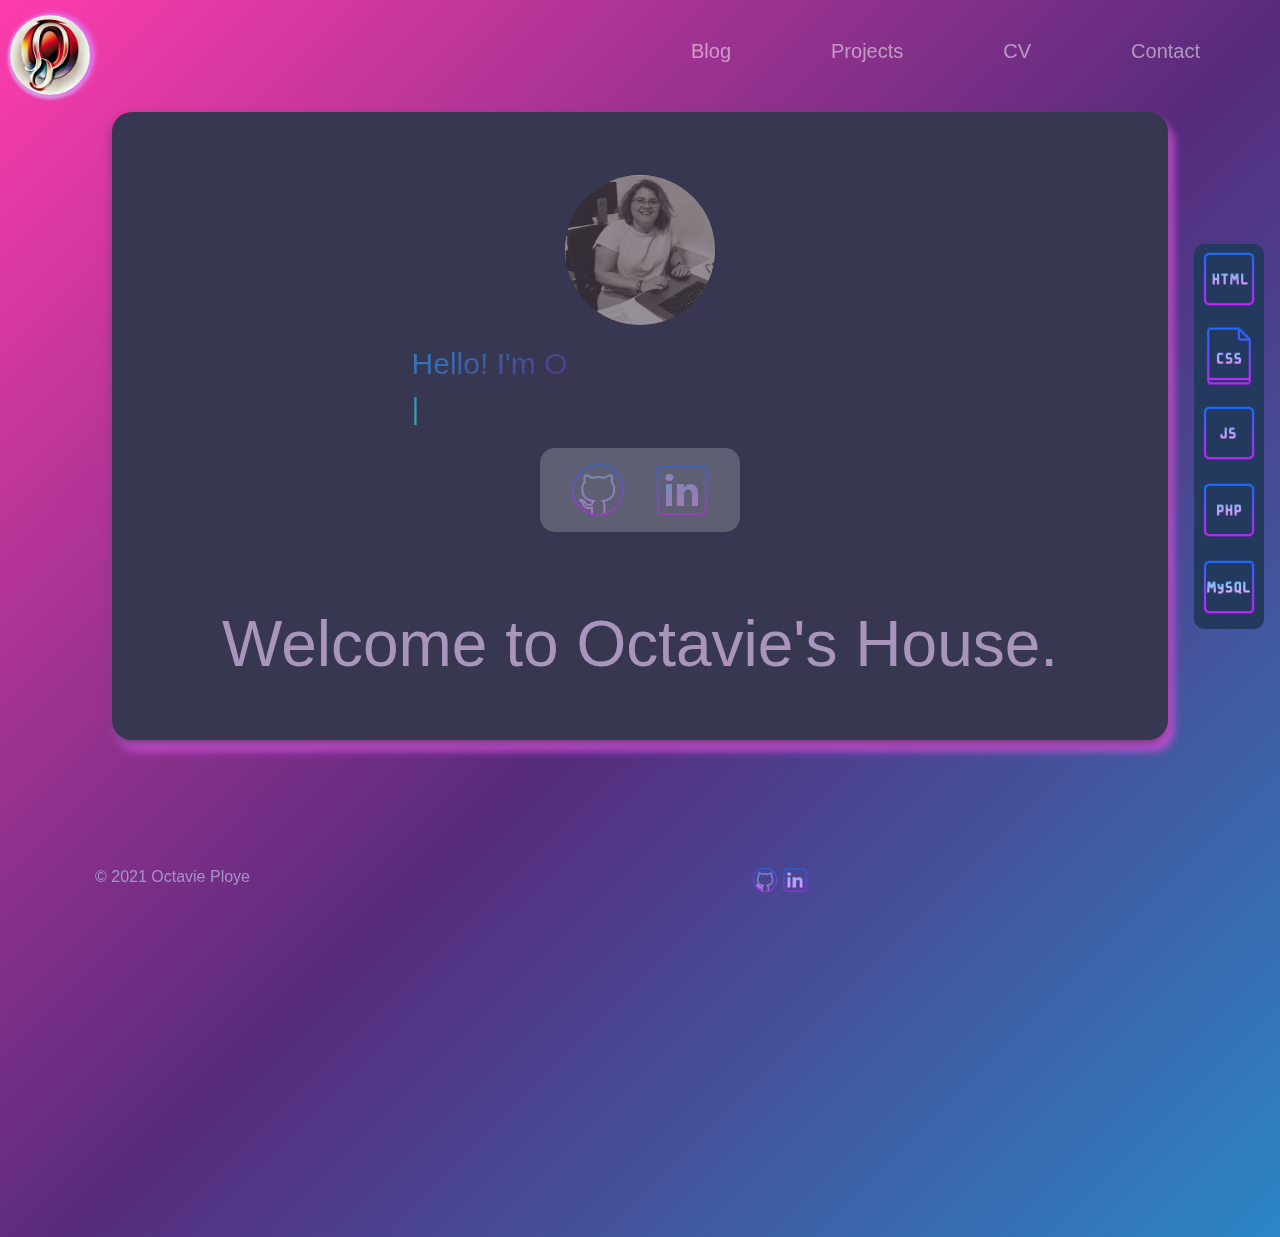
==== commit a7dc30fd: "added trail animation" ====
--- a/index.html
+++ b/index.html
@@ -40,7 +40,7 @@
                     </div>
 
                         <div class="dev">
-                            <p class="hero-heading" id="hero-heading-font2"> Hello,! I'm Octavie Ployé and I'm ... </p>
+                            <p class="hero-heading" id="hero-heading-font2"> Hello! I'm Octavie Ployé and I'm ... </p>
 
                             <p class="typeText" id="hero-heading-font3"></p>
 
@@ -111,7 +111,7 @@
 
 
     <script src="app.js"></script>
-    <script src="animation.js"></script>
+    <script src="textAnimation.js"></script>
 </body>
 
 </html>--- a/src/style.css
+++ b/src/style.css
@@ -1067,6 +1067,16 @@
         display: flex;
 
     }
+/*===============TRAIL ANIMATION=========    */
+
+.trail {
+    position: absolute;
+    height: 6px;
+    width: 6px;
+    border-radius: 3px;
+    background: #72dc59;
+    z-index: 2000;
+}
 
 @media screen and (max-width: 1300px) {
     /*.link-group{*/
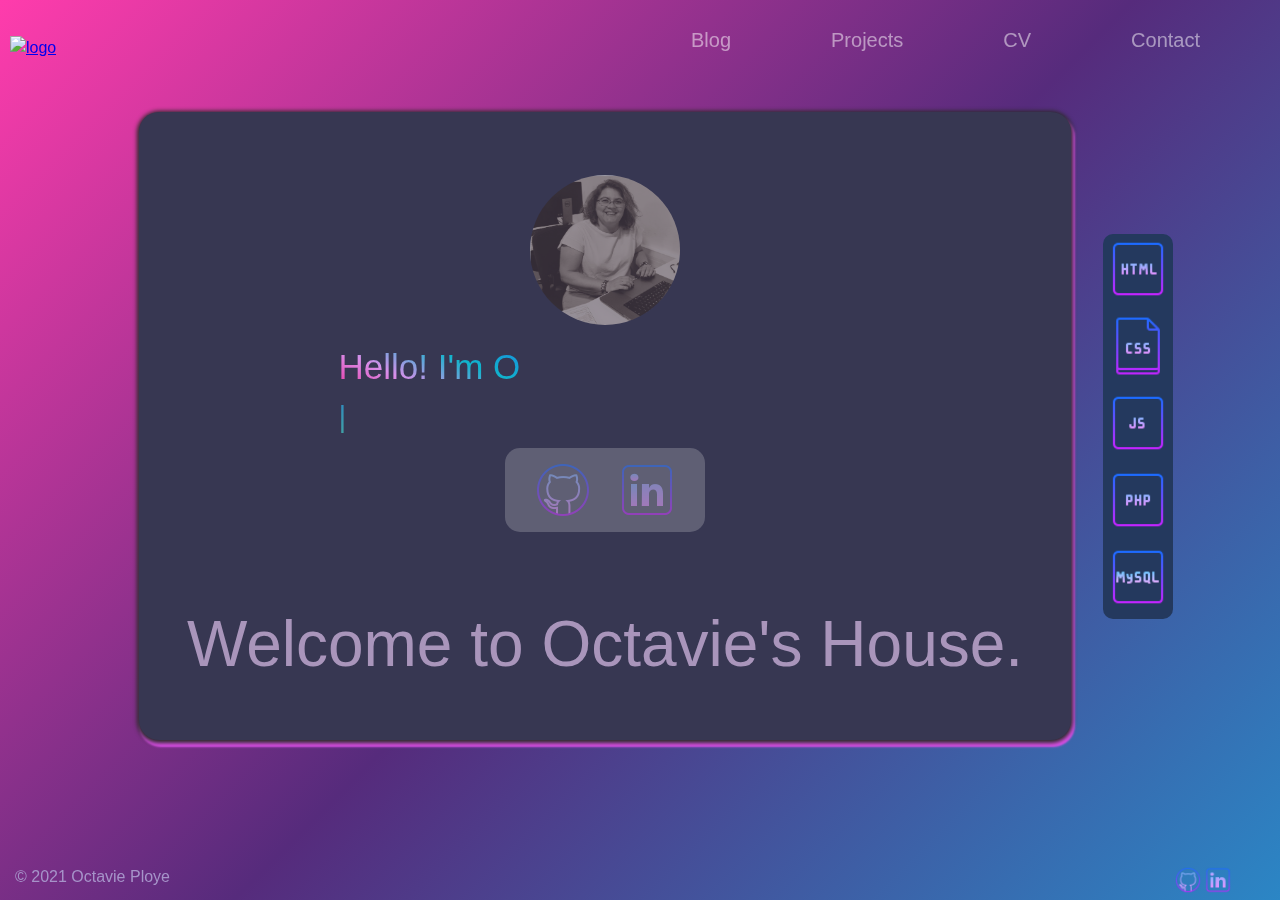
==== commit b74d0411: "new logo add - cpntact form amended" ====
--- a/index.html
+++ b/index.html
@@ -14,7 +14,7 @@
     <!--NAVBAR-->
     <header class="header" >
             <nav class="navbar">
-            <a href="portfolio/index.html"><img src="/logos/octaLogo.png" alt="logo" class="img-logo"></a>
+            <a href="portfolio/index.html"><img src="/logos/op_logo.png" alt="logo" class="img-logo"></a>
 
         <ul class="link-group">
 <!--             <li class="link active"><a href="/index.html">Home</a></li>-->
@@ -79,7 +79,7 @@
         <li class="header-item"><img src="/logos/sql.png" alt="symfony" class="lang-img"   ></li>
     </ul>
     </section>
-
+    </section>
 
         <!--           FOOTER -->
     <footer class="footer">
--- a/src/style.css
+++ b/src/style.css
@@ -48,18 +48,22 @@
     /*margin-right: auto;*/
     margin-left: 10px;
     margin-top: 15px;
-    width: 80px;
-    height:80px;
-    border-radius: 50%;
+    width: 100px;
+    height:100px;
+    /*border-radius: 50%;*/
     /*margin-right: 50px;*/
-    box-shadow: 3px 0px 5px 2px rgb(225, 114, 238),
-    0px 2px 3px 2px rgb(211, 171, 222);
+    /*box-shadow: 3px 0px 5px 2px rgb(225, 114, 238),*/
+    /*0px 2px 3px 2px rgb(211, 171, 222);*/
 
 }
 
 /* home */
 .home-section {
     width: 100%;
+    display: flex;
+    flex-direction: row;
+    align-items: center;
+    justify-content: center;
     /*margin-top: 80px;*/
     padding: 3em;
     padding: 5em;
@@ -78,8 +82,7 @@
     padding: 1em;
     margin: 2em;
     border-radius: 20px;
-    box-shadow: 0 5px 10px rgb(119, 62, 126),
-    5px 10px 10px rgb(223, 80, 236);
+    box-shadow: 0 1px 4px 2px rgb(40 43 39), 2px 5px 2px 2px rgb(224 80 236);
     opacity: 1.5;
 
     /*display: flex;*/
@@ -207,14 +210,16 @@
 
     #hero-heading-font2 {
         position: relative;
-        font-size: 30px;
+        font-size: 35px;
         font-weight: 50;
         align-items: flex-start;
         /*background-color: #f3ec78;*/
-        background-image: linear-gradient(-25deg,
-        #FF3CAC 0%,
-        #562B7C 52%,
-        #2B86C5 100%);
+        background-image: linear-gradient(25deg,
+        #ea2b98 0%,
+        #d88fea 15%,
+        #10b5cc 30%,
+        #10b5cc 30%, #1b7ae7 52%,
+        #0be0ce 100%);
         background-size: 100%;
         background-clip: text;
         text-fill-color:transparent;
@@ -751,17 +756,18 @@
 
     /*programme language index.html ===========================*/
     .section-programming {
-        position: relative;
-        max-width: inherit;
-        display: flex;
-        flex-direction: column;
-        flex-wrap: wrap;
-        align-content: flex-end;
-        justify-content: space-evenly;
-        align-items: flex-end;
-        left: 4em;
-        top: -33em;
-        z-index: -1;
+        width: fit-content;
+        /*position: relative;*/
+        /*max-width: inherit;*/
+        /*display: flex;*/
+        /*flex-direction: column;*/
+        /*flex-wrap: wrap;*/
+        /*align-content: flex-end;*/
+        /*justify-content: space-evenly;*/
+        /*align-items: flex-end;*/
+        /*left: 4em;*/
+        /*top: -33em;*/
+        /*z-index: -1;*/
 
     }
 
@@ -812,8 +818,11 @@
         height: 700px;
         margin: 100px;
         border-radius: 15px;
-        box-shadow: 0 0 10px rgba(7, 0, 0, 0.5);
-        background: #24395e
+        /*box-shadow: 0 0 10px rgba(7, 0, 0, 0.5);*/
+        /*background: #24395e*/
+        background: hsl(0, 0%, 100%, 0.3);
+        backdrop-filter: blur(5rem);
+        border-radius: 15px;
 
     }
 
@@ -834,7 +843,7 @@
     }
 
     .form-container {
-        background: rgba(6, 33, 68, 0.49);
+        /*background: rgba(6, 33, 68, 0.49);*/
         display: flex;
         flex-direction: column;
         flex-wrap: wrap;
@@ -844,7 +853,11 @@
         width: 26rem;
         height: 35rem;
         padding: 15px;
+        /*border-radius: 15px;*/
+        background: transparent;
+        /*backdrop-filter: blur(1rem);*/
         border-radius: 15px;
+
     }
 
     .form-container h1 {
@@ -887,10 +900,10 @@
         align-content: center;
         justify-content: space-evenly;
         align-items: center;
-        background: hsl(0, 0%, 100%, 0.1);
-        backdrop-filter: blur(2rem);
+        background: transparent;
+        /*backdrop-filter: blur(2rem);*/
         border-radius: 15px;
-        box-shadow: rgba(50, 50, 93, 0.25) 0px 50px 100px -20px, rgba(0, 0, 0, 0.3) 0px 30px 60px -30px, rgba(10, 37, 64, 0.35) 0px -2px 6px 0px inset;
+        /*box-shadow: rgba(50, 50, 93, 0.25) 0px 50px 100px -20px, rgba(0, 0, 0, 0.3) 0px 30px 60px -30px, rgba(10, 37, 64, 0.35) 0px -2px 6px 0px inset;*/
     }
 
     .col {
@@ -907,6 +920,7 @@
 
     input {
         width: 20rem;
+        border: none;
     }
 
     ::placeholder {
@@ -924,10 +938,11 @@
         padding: 1em;
         border-radius: 10px;
         border: none;
-        background: hsl(0, 0%, 100%, 0.1);
+        /*background: hsl(0, 0%, 100%, 0.1);*/
+        background: transparent;
         backdrop-filter: blur(2rem);
         border-radius: 15px;
-        box-shadow: rgba(50, 50, 93, 0.25) 0px 50px 100px -20px, rgba(0, 0, 0, 0.3) 0px 30px 60px -30px, rgba(10, 37, 64, 0.35) 0px -2px 6px 0px inset;
+        /*box-shadow: rgba(50, 50, 93, 0.25) 0px 50px 100px -20px, rgba(0, 0, 0, 0.3) 0px 30px 60px -30px, rgba(10, 37, 64, 0.35) 0px -2px 6px 0px inset;*/
     }
 
     input, select, textarea {
@@ -955,9 +970,9 @@
         justify-content: center;
         align-items: center;
         height: 3rem;
-        background: hsl(215, 24%, 45%);
-        backdrop-filter: blur(2rem);
-        border-radius: 10px;
+        background: hsla(300, 100%, 100%, 0.1);
+        backdrop-filter: blur(1rem);
+        border-radius: 8px;
 
     }
 
@@ -970,8 +985,8 @@
         align-items: center;
         width: 20rem;
         height: 8rem;
-        background: hsl(215, 24%, 45%);
-        backdrop-filter: blur(2rem);
+        background: hsla(300, 100%, 100%, 0.1);
+        backdrop-filter: blur(1rem);
         border-radius: 5px;
     }
 
@@ -984,17 +999,21 @@
         align-items: center;
         width: 10rem;
         height: 3rem;
-        background: hsl(216, 39%, 38%);
-        margin-left: 5rem;
+        background: hsl(264, 56%, 71%);
+        margin-left: 7rem;
         border-radius: 10px;
-        color: #fff;
+        color: #e7e8f1;
         font-size: 1rem;
         font-weight: 300;
+        border: none;
         cursor: pointer;
+        /*box-shadow: 2px 2px 5px rgba(70, 4, 122, 0.82);*/
     }
 
     .btn:active {
-        box-shadow: 2px 2px 5px #a3d5ee;
+        box-shadow: 2px 2px 5px rgba(70, 4, 122, 0.82);
+        transform: translateY(2px);
+
     }
 
     /*FOOTER=======================================*/
@@ -1018,7 +1037,9 @@
         padding: 15px;
         /*margin: 50px;*/
         width: 100%;
-        height: 50px;
+        height: fit-content;
+        flex-direction: row;
+        justify-content: space-between;
     }
 
     .footer-left {
@@ -1034,13 +1055,14 @@
     }
 
     .footer-right {
-        position: relative;
-        display: flex;
-        flex-direction: column;
-        flex-wrap: wrap;
-        align-content: flex-end;
-        justify-content: space-evenly;
-        align-items: flex-start;
+        padding-right: 2rem;
+        /*position: relative;*/
+        /*display: flex;*/
+        /*flex-direction: column;*/
+        /*flex-wrap: wrap;*/
+        /*align-content: flex-end;*/
+        /*justify-content: space-evenly;*/
+        /*align-items: flex-start;*/
         /*background: #72dc59;*/
     }
 
@@ -1049,13 +1071,23 @@
         /*background: #de0909;*/
         text-decoration: none;
         list-style: none;
-        margin-left: 500px;
+
+        /*margin-left: 500px;*/
     }
 
     .footer-media-item {
         display: flex;
 
     }
+.footer-media-item:hover {
+
+
+        transform: scale(2.1);
+        transition: all .4s ease-in-out;
+
+
+    }
+
 
     .footer-img {
         width: 30px;
@@ -1071,11 +1103,11 @@
 
 .trail {
     position: absolute;
-    height: 6px;
-    width: 6px;
+    height: 16px;
+    width: 16px;
     border-radius: 3px;
-    background: #72dc59;
-    z-index: 2000;
+    background: linear-gradient(45deg, #da05f5 30%, #85FFBD 0%, #0d0a67 100%);
+    /*z-index: 2000;*/
 }
 
 @media screen and (max-width: 1300px) {
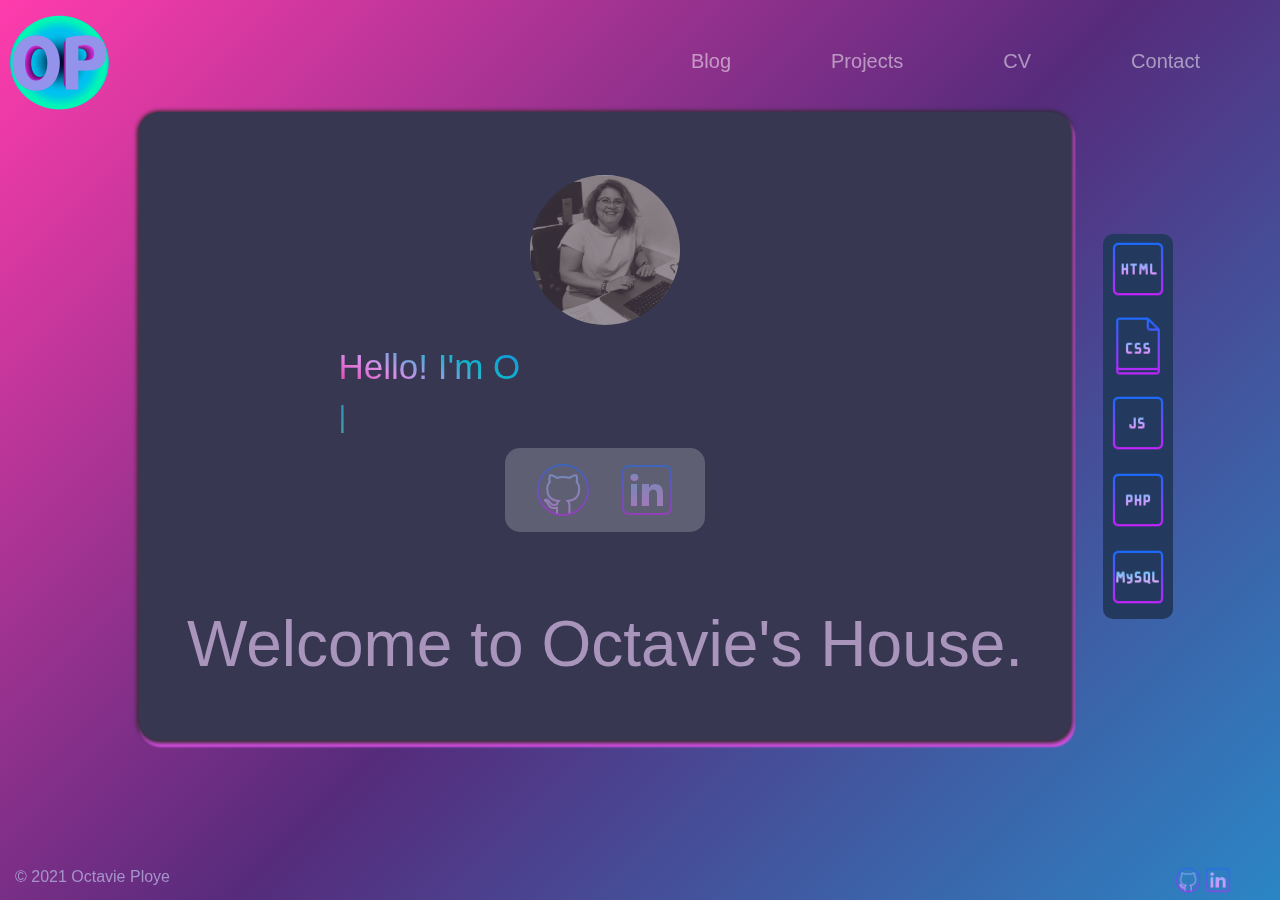
==== commit 1d8db5c8: "Navbar on scroll OK" ====
--- a/index.html
+++ b/index.html
@@ -13,7 +13,7 @@
 <body>
     <!--NAVBAR-->
     <header class="header" >
-            <nav class="navbar">
+        <nav id="navbar-on-scroll" class="navbar">
             <a href="portfolio/index.html"><img src="/logos/op_logo.png" alt="logo" class="img-logo"></a>
 
         <ul class="link-group">
@@ -111,7 +111,8 @@
 
 
     <script src="app.js"></script>
-    <script src="textAnimation.js"></script>
+    <script src="nav.js"></script>
+<!--    <script src="textAnimation.js"></script>-->
 </body>
 
 </html>--- a/src/style.css
+++ b/src/style.css
@@ -41,6 +41,36 @@
     align-items: center;
     justify-content: space-between;
     transition: .5s;
+}
+
+.nav-background-color {
+    background-color: #3550d5 !important;
+    border-bottom: 5px solid purple;
+    transition:0.2s;
+}
+
+.link-group {
+    list-style: none;
+    margin-right: 30px;
+    display: flex;
+    /*background: hsl(0, 0%, 100%,0.1);*/
+    /*backdrop-filter: blur(1rem);*/
+}
+
+.link a {
+    color: #fff;
+    opacity: 0.5;
+    text-decoration: none;
+    text-transform: capitalize;
+    padding: 10px 30px;
+    margin: 0 20px;
+    line-height: 80px;
+    transition: .5s;
+    font-size: 20px;
+}
+
+.link a:hover, .link.active a {
+    opacity: 1;
 }
 
 /*LOGO*/
@@ -164,29 +194,7 @@
 
 
 
-    .link-group {
-        list-style: none;
-        margin-right: 30px;
-        display: flex;
-        /*background: hsl(0, 0%, 100%,0.1);*/
-        /*backdrop-filter: blur(1rem);*/
-    }
-
-    .link a {
-        color: #fff;
-        opacity: 0.5;
-        text-decoration: none;
-        text-transform: capitalize;
-        padding: 10px 30px;
-        margin: 0 20px;
-        line-height: 80px;
-        transition: .5s;
-        font-size: 20px;
-    }
-
-    .link a:hover, .link.active a {
-        opacity: 1;
-    }
+
 
 
 
